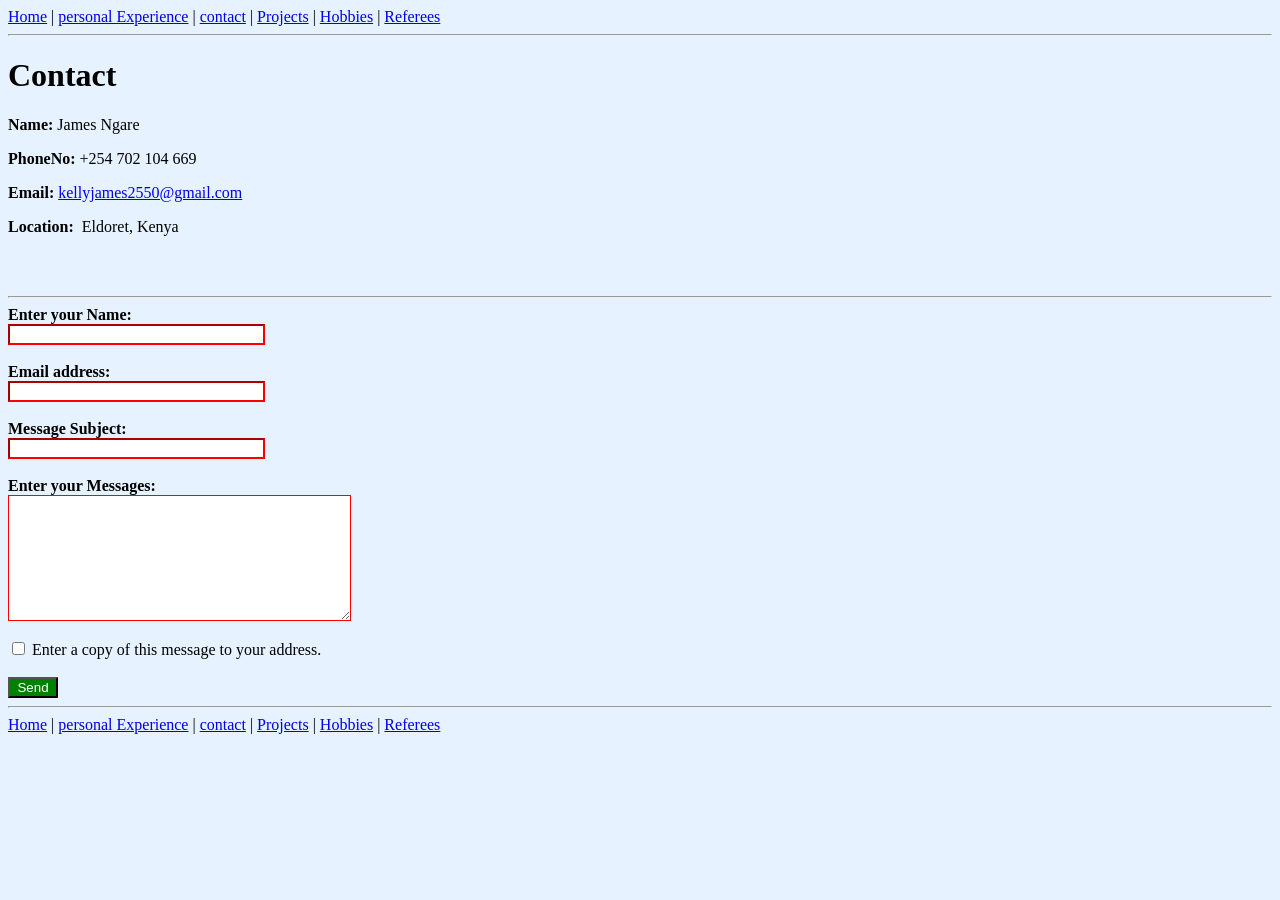
==== contact.html @ 3b89847c "Add files via upload" ====
<html>
<head>
<title>Contact</title>
</head>
<body bgcolor="#e6f2ff">


<a href="index.html">Home</a> |
<a href="personalInfo.html">personal Experience</a> |
<a href="contact.html">contact</a> |
<a href="projects.html">Projects</a> |
<a href="hobbies.html">Hobbies</a> |
<a href="referees.html">Referees</a> 
<hr>

	   <h1 id="contact">Contact</h1>
	   <p><strong>Name:&nbsp</strong>James Ngare</p>
	   <p><strong>PhoneNo:&nbsp</strong>+254 702 104 669</p>
	    <p><strong>Email:&nbsp</strong><a href ="mailto:kellyjames2550@gmail.com">kellyjames2550@gmail.com</a></p>
		<p><strong>Location: &nbsp</strong>Eldoret, Kenya</p>
		<br><br>
		<hr>
		
		<form >
		<b>Enter your Name:</b> <br>
		<input type = "text" size = "30" name="username" style ="border-color:red;">
		<br><br>
		<b>Email address:</b> <br>
		<input type = "email" name="emails" size = "30" name="username" style ="border-color:red;">
		<br><br>
		<b>Message Subject:</b> <br>
		<input type = "email" name="emails" size = "30" name="username" style ="border-color:red;">
		<br><br>
		
		<b>Enter your Messages:</b> <br>
		<textarea cols="40" rows="8" style ="border-color:red;"></textarea>
		<br><br>
		<input type ="checkbox">&nbsp;Enter a copy of this message to your address.
		<br><br>
		<button type="submit" style="background-color:green; color:white; width:50px;">Send</button>
		
	<hr>	
<a href="index.html">Home</a> |
<a href="personalInfo.html">personal Experience</a> |
<a href="contact.html">contact</a> |
<a href="projects.html">Projects</a> |
<a href="hobbies.html">Hobbies</a> |
<a href="referees.html">Referees</a> 
</body>
</html>
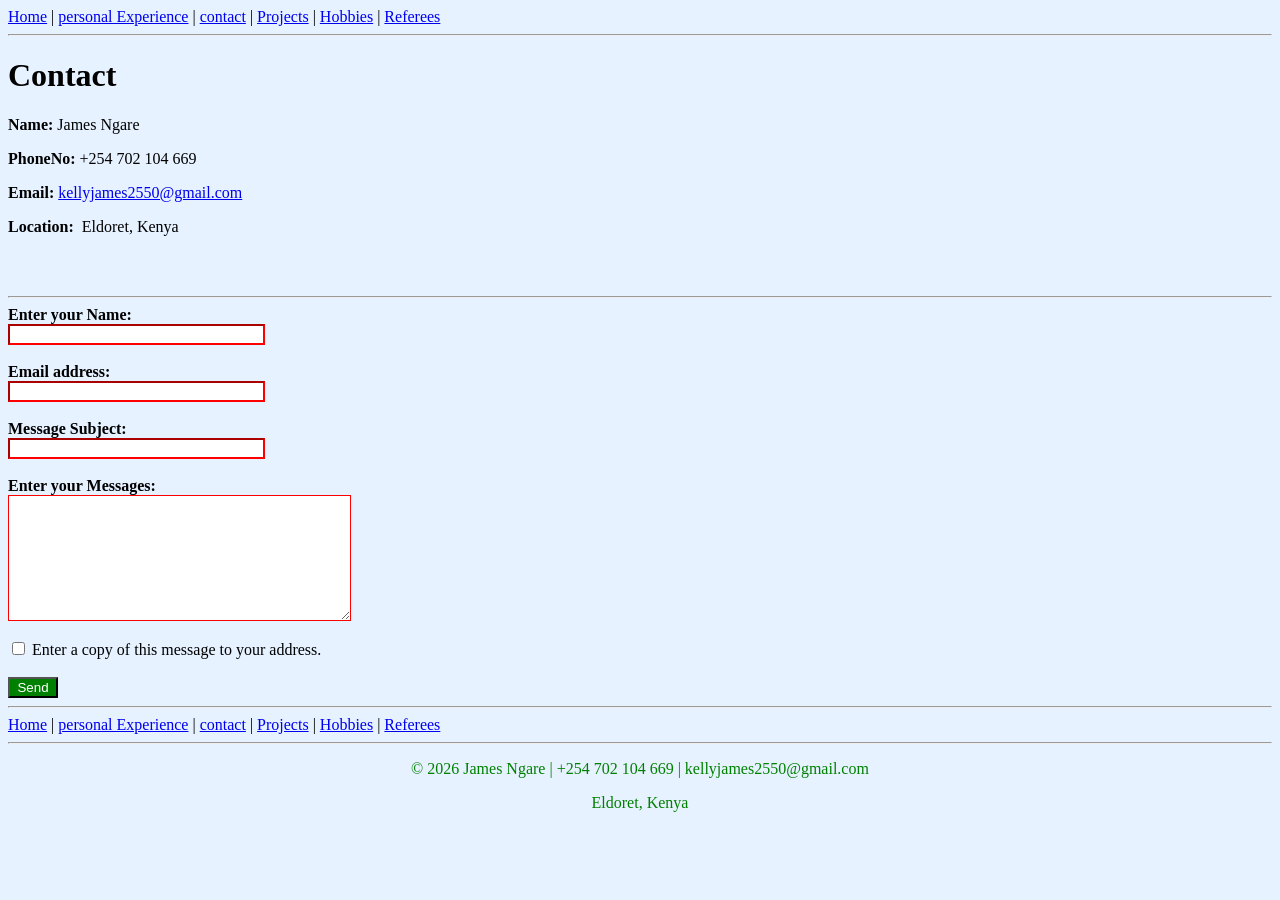
==== commit 0f67a33d: "Add footer to contact.html with copyright details Added footer with contact information and copyrigh" ====
--- a/contact.html
+++ b/contact.html
@@ -46,5 +46,11 @@
 <a href="projects.html">Projects</a> |
 <a href="hobbies.html">Hobbies</a> |
 <a href="referees.html">Referees</a> 
+
+<footer  align="center" style="color:green;">
+<hr>
+<p>&copy; 2026 James Ngare | +254 702 104 669 | kellyjames2550@gmail.com</p>
+<p>Eldoret, Kenya</p>
+</footer>
 </body>
-</html>		+</html>		
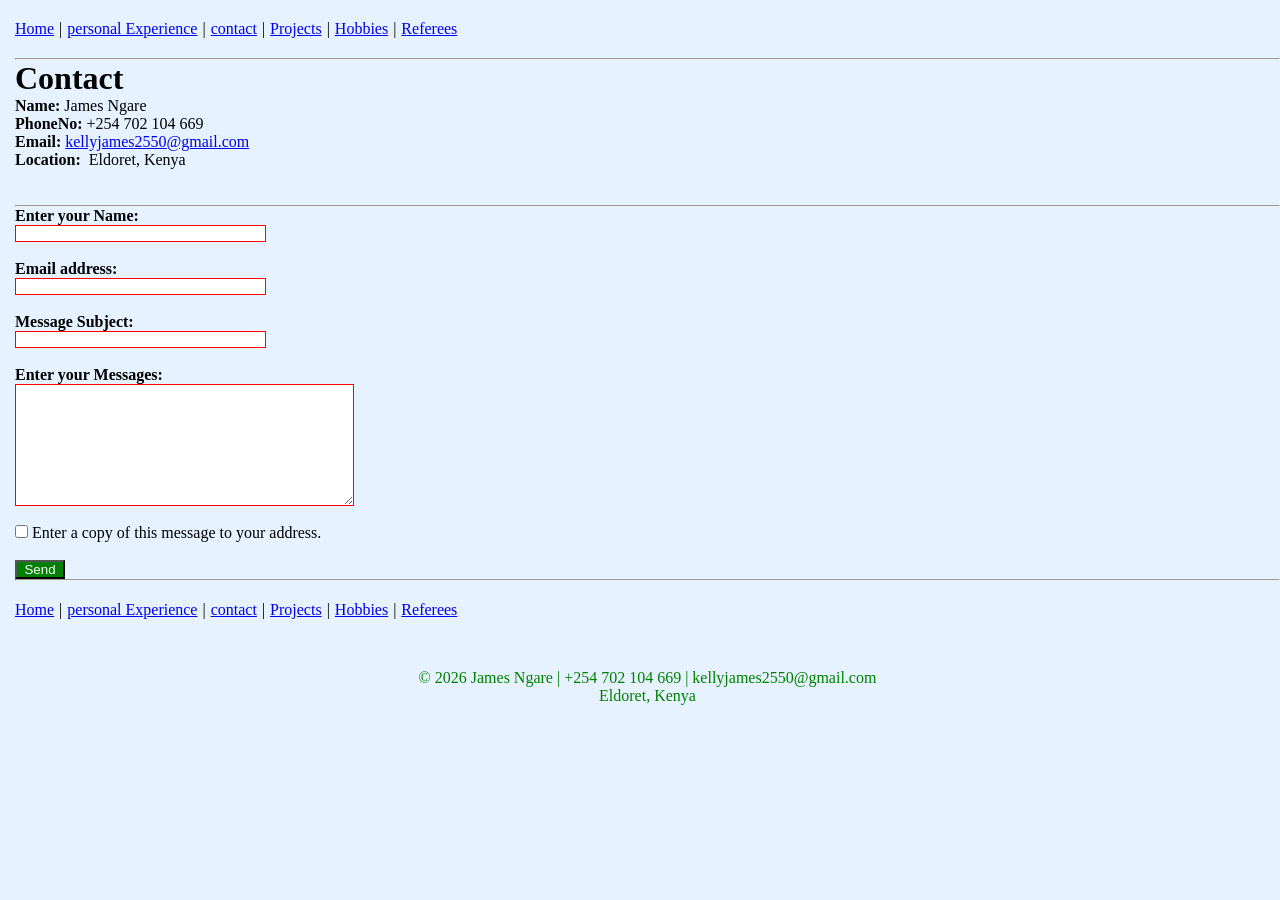
==== commit 07cb0c59: "Update contact.html" ====
--- a/contact.html
+++ b/contact.html
@@ -1,16 +1,19 @@
 <html>
 <head>
 <title>Contact</title>
+<link rel= 'stylesheet' href='style.css'>
 </head>
-<body bgcolor="#e6f2ff">
+<body id = 'bodtCont' bgcolor="#e6f2ff">
 
 
+<nav id = 'navLinks'>
 <a href="index.html">Home</a> |
 <a href="personalInfo.html">personal Experience</a> |
 <a href="contact.html">contact</a> |
 <a href="projects.html">Projects</a> |
 <a href="hobbies.html">Hobbies</a> |
 <a href="referees.html">Referees</a> 
+</nav>
 <hr>
 
 	   <h1 id="contact">Contact</h1>
@@ -23,32 +26,34 @@
 		
 		<form >
 		<b>Enter your Name:</b> <br>
-		<input type = "text" size = "30" name="username" style ="border-color:red;">
+		<input type = "text" size = "30" name="username" class= 'inputStyle' >
 		<br><br>
 		<b>Email address:</b> <br>
-		<input type = "email" name="emails" size = "30" name="username" style ="border-color:red;">
+		<input type = "email" name="emails" size = "30"  class= 'inputStyle' name="email" >
 		<br><br>
 		<b>Message Subject:</b> <br>
-		<input type = "email" name="emails" size = "30" name="username" style ="border-color:red;">
+		<input type = "email" name="text" size = "30"  class= 'inputStyle'  name="message" >
 		<br><br>
 		
 		<b>Enter your Messages:</b> <br>
-		<textarea cols="40" rows="8" style ="border-color:red;"></textarea>
+		<textarea cols="40" rows="8"  class= 'inputStyle' ></textarea>
 		<br><br>
 		<input type ="checkbox">&nbsp;Enter a copy of this message to your address.
 		<br><br>
 		<button type="submit" style="background-color:green; color:white; width:50px;">Send</button>
 		
 	<hr>	
+<nav id = 'navLinks'>
 <a href="index.html">Home</a> |
 <a href="personalInfo.html">personal Experience</a> |
 <a href="contact.html">contact</a> |
 <a href="projects.html">Projects</a> |
 <a href="hobbies.html">Hobbies</a> |
 <a href="referees.html">Referees</a> 
+</nav>
 
-<footer  align="center" style="color:green;">
-<hr>
+<footer id = 'footer'>
+
 <p>&copy; 2026 James Ngare | +254 702 104 669 | kellyjames2550@gmail.com</p>
 <p>Eldoret, Kenya</p>
 </footer>
--- a/style.css
+++ b/style.css
@@ -0,0 +1,87 @@
+* {
+    margin: 0;
+    padding: 0;
+    box-sizing: border-box;
+}
+
+#navLinks {
+	display: flex;
+	flex-direction: row;
+	align-items: center;
+	justify-content: flex-start;
+	gap: 5px;
+	margin: 20px auto;
+	}
+
+body {
+background-color: #f2f2f2;
+}
+
+#myName {
+
+font-size: 48;
+
+}
+
+#footer {
+text-align: center;
+color: green;
+margin: 50px auto;
+}
+
+/* Personal information */
+
+#bodyExp {
+
+background-color:#fff;
+margin-left: 25px;
+
+
+}
+
+table{
+padding: 20px 0;
+}
+	
+
+table,th,td {
+margin: auto;
+text-align: center;
+border: 1px solid green;
+width: 800px;
+height: 100px;
+border-collapse: collapse;
+}
+
+/* Contact information */
+
+#bodtCont {
+	background-color: #e6f2ff;
+	margin-left: 15px;
+	}
+	.inputStyle {
+		border: 1px solid red;
+	}
+
+	
+	/* referees information */
+	
+	#refBody {
+		background-color:  #e6f2ff;
+		margin-left: 15px;
+		
+		}
+	
+	/* Hobbies information */
+	#bodyHob {
+		background-color:#e6f2ff;
+		margin-left: 25px;
+		}
+	/* project information */
+	#projBody {
+		background-color:#e6f2ff;
+		margin-left: 25px;
+		}
+		
+		
+	
